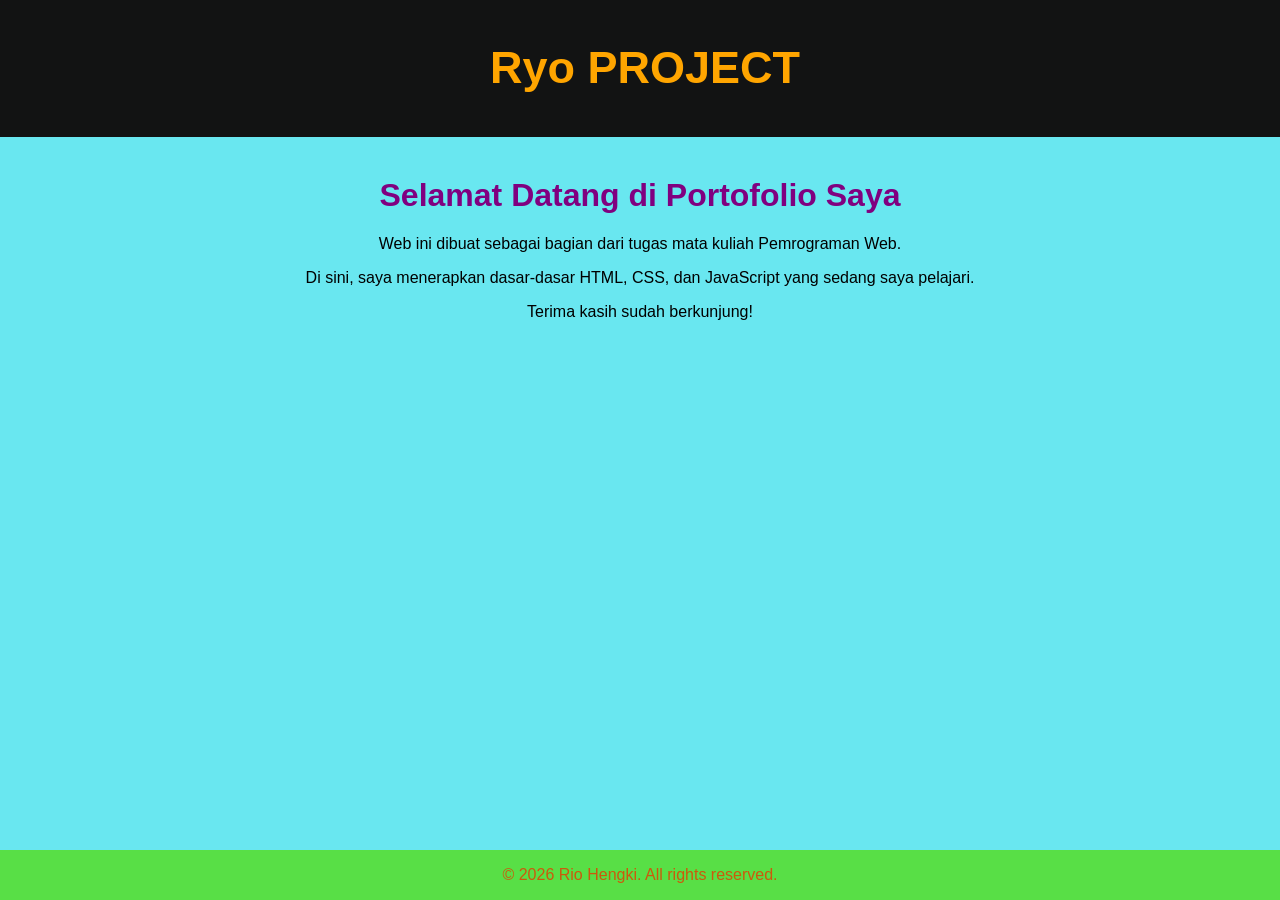
==== index.html @ e5b9031e "Rename indeks.html to index.html" ====
<!DOCTYPE html>
<html lang="id">
<head>
    <meta charset="UTF-8">
    <meta name="viewport" content="width=device-width, initial-scale=1.0">
    <title>Home</title>
    <!-- Memanggil file CSS -->
    <link rel="stylesheet" type="text/css" href="style.css">
</head>
<body>
    <!-- Header / Navigasi -->
    <header>
        <h2>Ryo PROJECT</h2> 
    </header>


    <h1>Selamat Datang di Portofolio Saya</h1>
    <p>Web ini dibuat sebagai bagian dari tugas mata kuliah Pemrograman Web.</p>
    <p>Di sini, saya menerapkan dasar-dasar HTML, CSS, dan JavaScript yang sedang saya pelajari.</p>     
    <p>Terima kasih sudah berkunjung!</p>


    <!-- Footer -->
    <footer>
        <p>&copy; 2026 Rio Hengki. All rights reserved.</p>
    </footer>    

</body>
</html>
---- style.css ----
body {
    background : rgb(105, 231, 240);
    margin:0;
    font-family: 'Open Sans', sans-serif;
    text-align: center;
}
h1{
    color: purple;          
    font-size: 32px;          
    text-align: center;       
    margin-top: 40px;         
    font-family: sans-serif;  
}
header{
    width: 100%;
    top: 0;
    padding: 5px;
    text-align: center;
    background: #121313;
    color: orange;
    font-size: 30px;
}
footer {
    position: fixed;
    left: 0;
    bottom: 0;
    width: 100%;
    background-color: #58df46;
    color: #cc590c;
    text-align: center;
    font-style: normal;
}    

#judulForm {
    color: black;
}

.kotak-input {
    width: 250px;
    padding: 5px;
    text-align: left;
    margin: 0px;
    
}
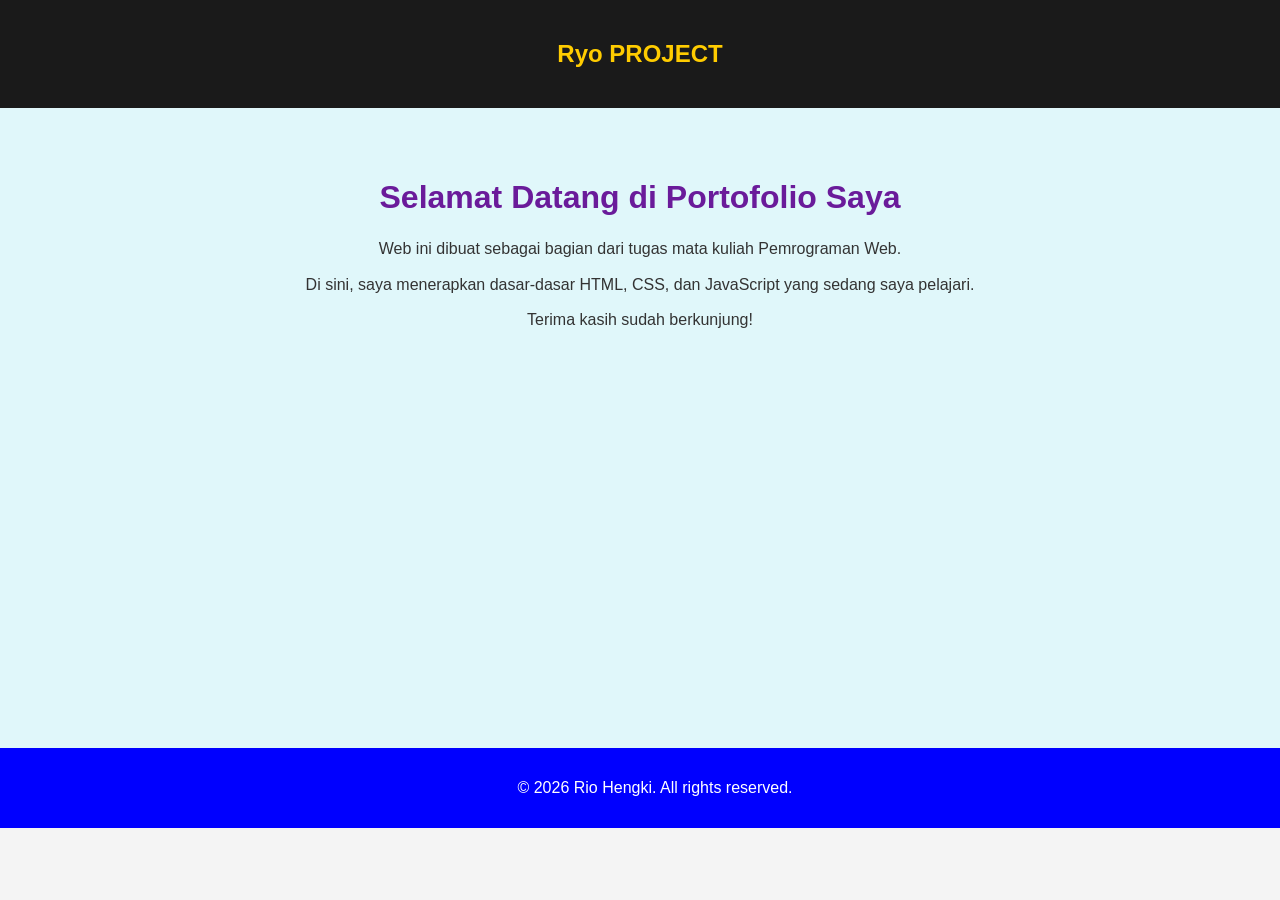
==== commit e484426a: "Rename indeks.html to index.html perbaikan nama file indeks ke index" ====
--- a/index.html
+++ b/index.html
@@ -8,17 +8,18 @@
     <link rel="stylesheet" type="text/css" href="style.css">
 </head>
 <body>
-    <!-- Header / Navigasi -->
+    <!-- Header -->
     <header>
         <h2>Ryo PROJECT</h2> 
     </header>
 
-
-    <h1>Selamat Datang di Portofolio Saya</h1>
-    <p>Web ini dibuat sebagai bagian dari tugas mata kuliah Pemrograman Web.</p>
-    <p>Di sini, saya menerapkan dasar-dasar HTML, CSS, dan JavaScript yang sedang saya pelajari.</p>     
-    <p>Terima kasih sudah berkunjung!</p>
-
+    <!-- Konten Utama dibungkus tag <main> -->
+    <main>
+        <h1>Selamat Datang di Portofolio Saya</h1>
+        <p>Web ini dibuat sebagai bagian dari tugas mata kuliah Pemrograman Web.</p>
+        <p>Di sini, saya menerapkan dasar-dasar HTML, CSS, dan JavaScript yang sedang saya pelajari.</p>     
+        <p>Terima kasih sudah berkunjung!</p>
+    </main>
 
     <!-- Footer -->
     <footer>
--- a/style.css
+++ b/style.css
@@ -1,45 +1,45 @@
+/* Mengatur margin dan padding dasar agar halaman lebih rapi */
+body {
+    font-family: Arial, sans-serif;
+    margin: 0;
+    padding: 0;
+    background-color: #f4f4f4;
+}
 
-body {
-    background : rgb(105, 231, 240);
-    margin:0;
-    font-family: 'Open Sans', sans-serif;
+/* Header */
+header {
+    background-color: #1a1a1a;
+    color: #ffcc00;
     text-align: center;
+    padding: 20px;
 }
-h1{
-    color: purple;          
-    font-size: 32px;          
-    text-align: center;       
-    margin-top: 40px;         
-    font-family: sans-serif;  
+
+/* Bagian Utama (Body / Content) */
+main {
+    background-color: #e0f7fa;
+    text-align: center;
+    padding: 50px 20px;
+    min-height: 60vh; /* Agar tinggi halaman pas dan footer tidak naik ke atas */
 }
-header{
-    width: 100%;
-    top: 0;
-    padding: 5px;
+
+main h1 {
+    color: #6a1b9a;
+    margin-bottom: 20px;
+}
+
+main p {
+    color: #333333;
+    line-height: 1.6;
+    margin: 10px 0;
+}
+
+/* Footer */
+footer {
+    background-color: blue;
+    color: white;
     text-align: center;
-    background: #121313;
-    color: orange;
-    font-size: 30px;
-}
-footer {
-    position: fixed;
-    left: 0;
+    padding: 15px;
+    position: relative;
     bottom: 0;
     width: 100%;
-    background-color: #58df46;
-    color: #cc590c;
-    text-align: center;
-    font-style: normal;
-}    
-
-#judulForm {
-    color: black;
-}
-
-.kotak-input {
-    width: 250px;
-    padding: 5px;
-    text-align: left;
-    margin: 0px;
-    
 }
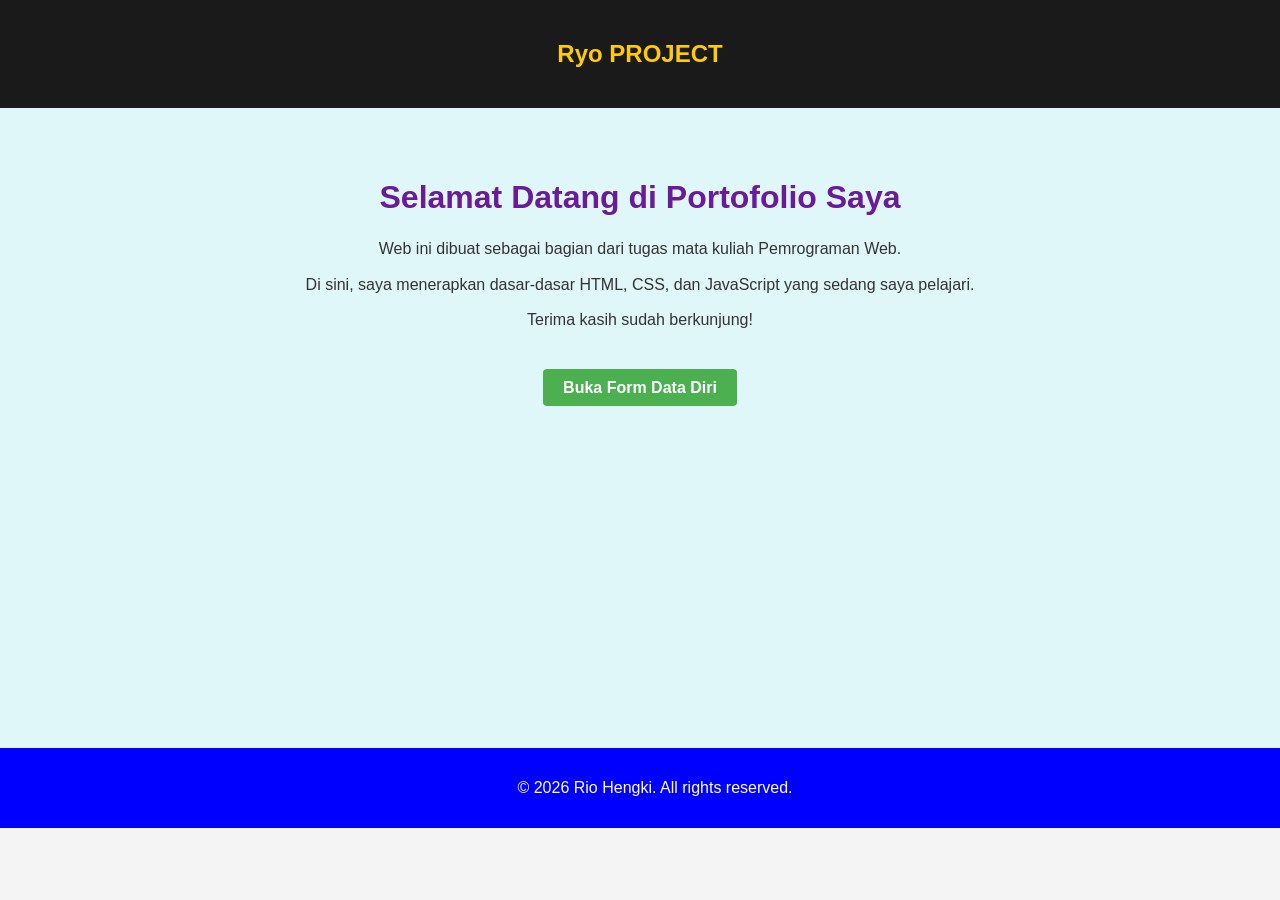
==== commit 871948ad: "Update index.html penambahan tombol form data diri di dalam halaman index" ====
--- a/index.html
+++ b/index.html
@@ -19,6 +19,10 @@
         <p>Web ini dibuat sebagai bagian dari tugas mata kuliah Pemrograman Web.</p>
         <p>Di sini, saya menerapkan dasar-dasar HTML, CSS, dan JavaScript yang sedang saya pelajari.</p>     
         <p>Terima kasih sudah berkunjung!</p>
+        <br></br>
+        <div" style="margin-top: 20px;">
+            <a href="form.html" style="text-decoration: none; background-color: #4caf50; color: white; padding: 10px 20px; border-radius: 4px; font-weight: bold;">Buka Form Data Diri</a>
+        </div>
     </main>
 
     <!-- Footer -->
